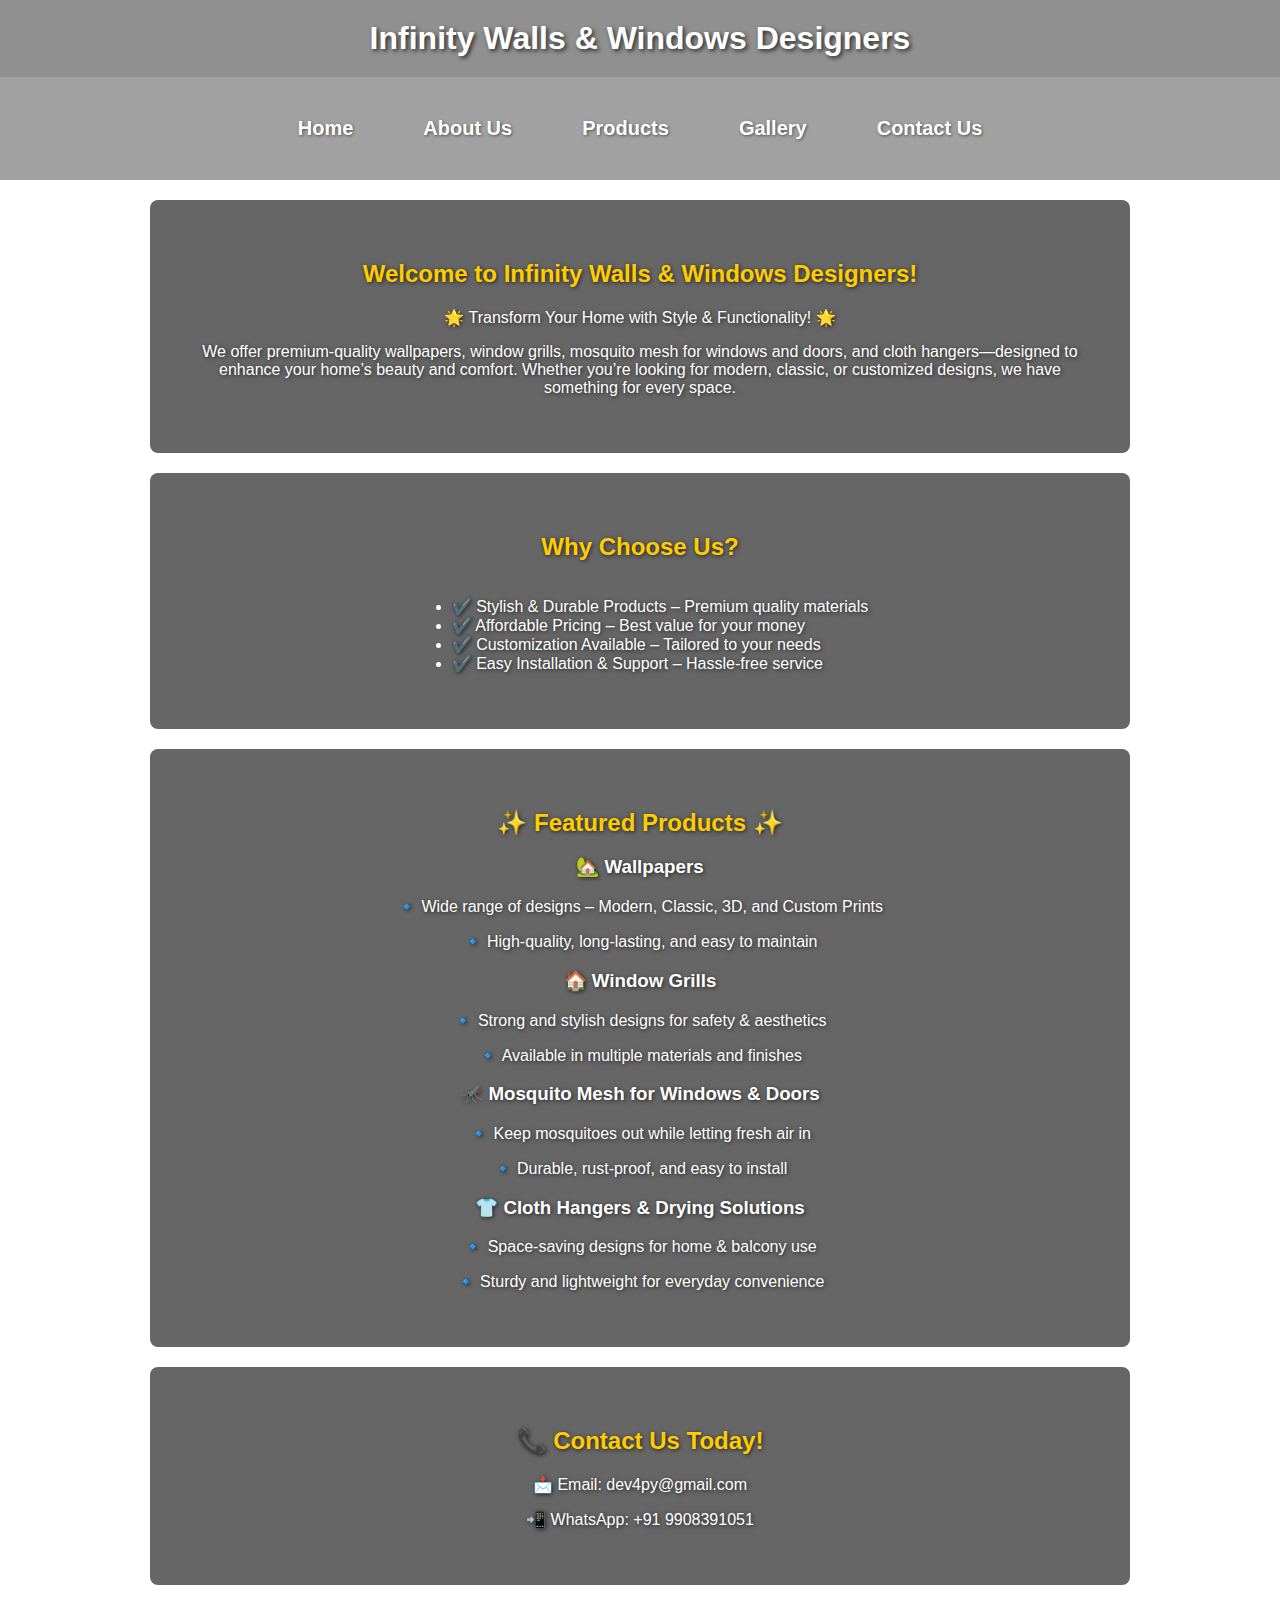
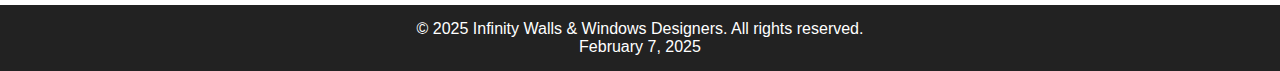
==== UI.html @ 58868aee "Add files via upload" ====
<!DOCTYPE html>
<html lang="en">
<head>
    <meta charset="UTF-8">
    <meta name="viewport" content="width=device-width, initial-scale=1.0">
    <title>Infinity Walls & Windows Designers</title>
    <style>
        body { 
            font-family: Arial, sans-serif; 
            text-align: center; 
            margin: 0; 
            padding: 0; 
            background: url('C:/Users/HP/OneDrive/Desktop/My Website/wall1.webp') no-repeat center center fixed; 
            background-size: cover;
            color: #fff;
        }
        header { background: rgba(34, 34, 34, 0.5); color: #fff; padding: 20px; font-size: 32px; font-weight: bold; text-shadow: 2px 2px 4px rgba(0, 0, 0, 0.7); }
        nav { background: rgba(68, 68, 68, 0.5); padding: 15px; display: flex; justify-content: center; }
        nav a { color: white; text-decoration: none; margin: 15px; font-size: 20px; padding: 10px 20px; border-radius: 5px; transition: background 0.3s; font-weight: bold; text-shadow: 1px 1px 3px rgba(0, 0, 0, 0.5); }
        nav a:hover { background: rgba(102, 102, 102, 0.7); }
        section { padding: 40px; max-width: 900px; margin: auto; background: rgba(0, 0, 0, 0.6); margin-top: 20px; border-radius: 8px; box-shadow: none; color: #fff; text-shadow: 1px 1px 4px rgba(0, 0, 0, 0.7); }
        h2 { color: #ffcc00; }
        ul { text-align: left; display: inline-block; }
        footer { background: #222; color: white; padding: 15px; margin-top: 20px; }
    </style>
</head>
<body>
    <header>
        Infinity Walls & Windows Designers
    </header>
    <nav>
        <a href="#home">Home</a>
        <a href="#about">About Us</a>
        <a href="#products">Products</a>
        <a href="#gallery">Gallery</a>
        <a href="#contact">Contact Us</a>
    </nav>
    <section id="home">
        <h2>Welcome to Infinity Walls & Windows Designers!</h2>
        <p>🌟 Transform Your Home with Style & Functionality! 🌟</p>
        <p>We offer premium-quality wallpapers, window grills, mosquito mesh for windows and doors, and cloth hangers—designed to enhance your home’s beauty and comfort. Whether you’re looking for modern, classic, or customized designs, we have something for every space.</p>
    </section>
    <section id="about">
        <h2>Why Choose Us?</h2>
        <ul>
            <li>✔️ Stylish & Durable Products – Premium quality materials</li>
            <li>✔️ Affordable Pricing – Best value for your money</li>
            <li>✔️ Customization Available – Tailored to your needs</li>
            <li>✔️ Easy Installation & Support – Hassle-free service</li>
        </ul>
    </section>
    <section id="products">
        <h2>✨ Featured Products ✨</h2>
        <h3>🏡 Wallpapers</h3>
        <p>🔹 Wide range of designs – Modern, Classic, 3D, and Custom Prints</p>
        <p>🔹 High-quality, long-lasting, and easy to maintain</p>
        <h3>🏠 Window Grills</h3>
        <p>🔹 Strong and stylish designs for safety & aesthetics</p>
        <p>🔹 Available in multiple materials and finishes</p>
        <h3>🦟 Mosquito Mesh for Windows & Doors</h3>
        <p>🔹 Keep mosquitoes out while letting fresh air in</p>
        <p>🔹 Durable, rust-proof, and easy to install</p>
        <h3>👕 Cloth Hangers & Drying Solutions</h3>
        <p>🔹 Space-saving designs for home & balcony use</p>
        <p>🔹 Sturdy and lightweight for everyday convenience</p>
    </section>
    <section id="contact">
        <h2>📞 Contact Us Today!</h2>
        <p>📩 Email: dev4py@gmail.com</p>
        <p>📲 WhatsApp: +91 9908391051</p>
    </section>
    <footer>
        &copy; 2025 Infinity Walls & Windows Designers. All rights reserved.<br>
        February 7, 2025
    </footer>
</body>
</html>
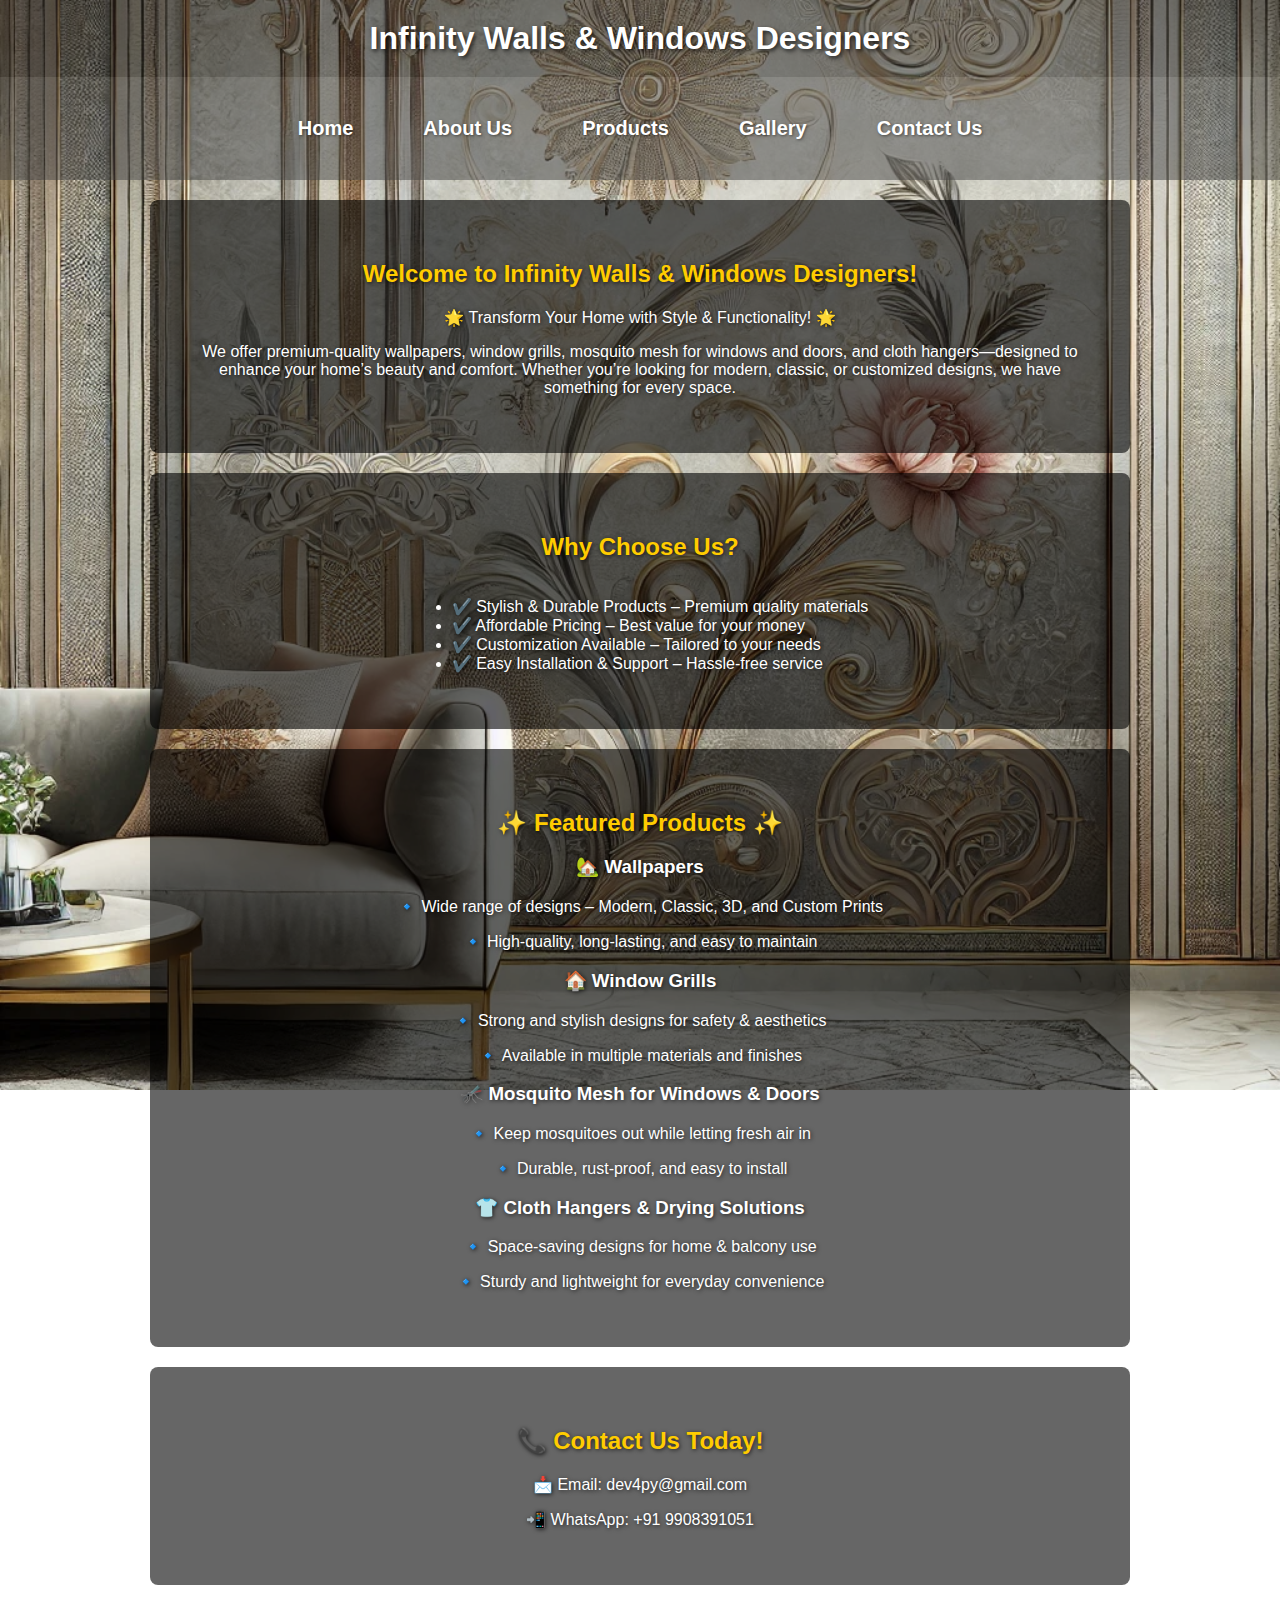
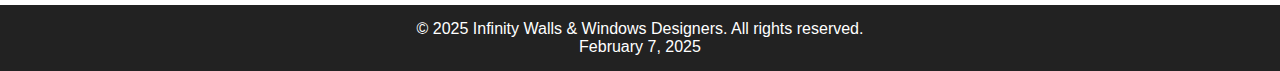
==== commit 63e62567: "Update UI.html" ====
--- a/UI.html
+++ b/UI.html
@@ -10,7 +10,8 @@
             text-align: center; 
             margin: 0; 
             padding: 0; 
-            background: url('C:/Users/HP/OneDrive/Desktop/My Website/wall1.webp') no-repeat center center fixed; 
+           background: url('wall1.webp') no-repeat center center fixed;
+ 
             background-size: cover;
             color: #fff;
         }
